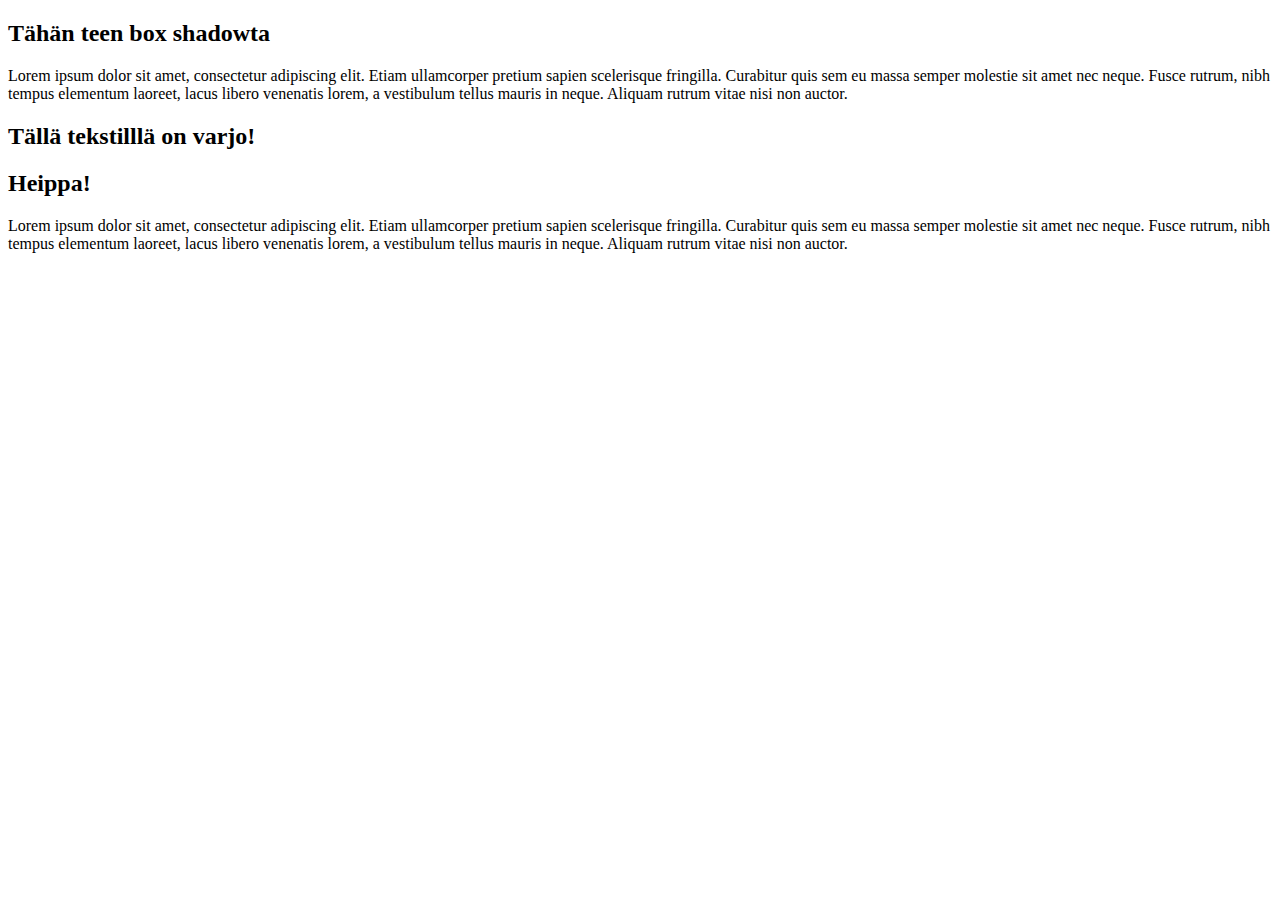
==== advanced.html @ a46b30df "Update advanced.html" ====
<!doctype html>
<html lang="en">
  <head>
    
    <meta charset="utf-8">
    <meta name="viewport" content="width=device-width, initial-scale=1, shrink-to-fit=no">
    <link rel="stylesheet" href="aadvanced_style.css">
    <title>Tehtävä 11</title>
    
  </head>
  <body>
    
<h2>Tähän teen box shadowta</h2>
<div id="box">
  <p>Lorem ipsum dolor sit amet, consectetur adipiscing elit. Etiam ullamcorper pretium sapien scelerisque fringilla. 
    Curabitur quis sem eu massa semper molestie sit amet nec neque. Fusce rutrum, nibh tempus elementum laoreet, lacus libero venenatis lorem, 
    a vestibulum tellus mauris in neque. Aliquam rutrum vitae nisi non auctor. </p>
</div>

<div id="teksti">
  <h2>Tällä tekstilllä on varjo!</h2>
</div>  
    
<div id="tausta">
  <h2>Heippa!</h2>
  <p>Lorem ipsum dolor sit amet, consectetur adipiscing elit. Etiam ullamcorper pretium sapien scelerisque fringilla. 
    Curabitur quis sem eu massa semper molestie sit amet nec neque. Fusce rutrum, nibh tempus elementum laoreet, lacus libero venenatis lorem, 
    a vestibulum tellus mauris in neque. Aliquam rutrum vitae nisi non auctor. 
  </p>
</div>
  
  
  

</body
</html>
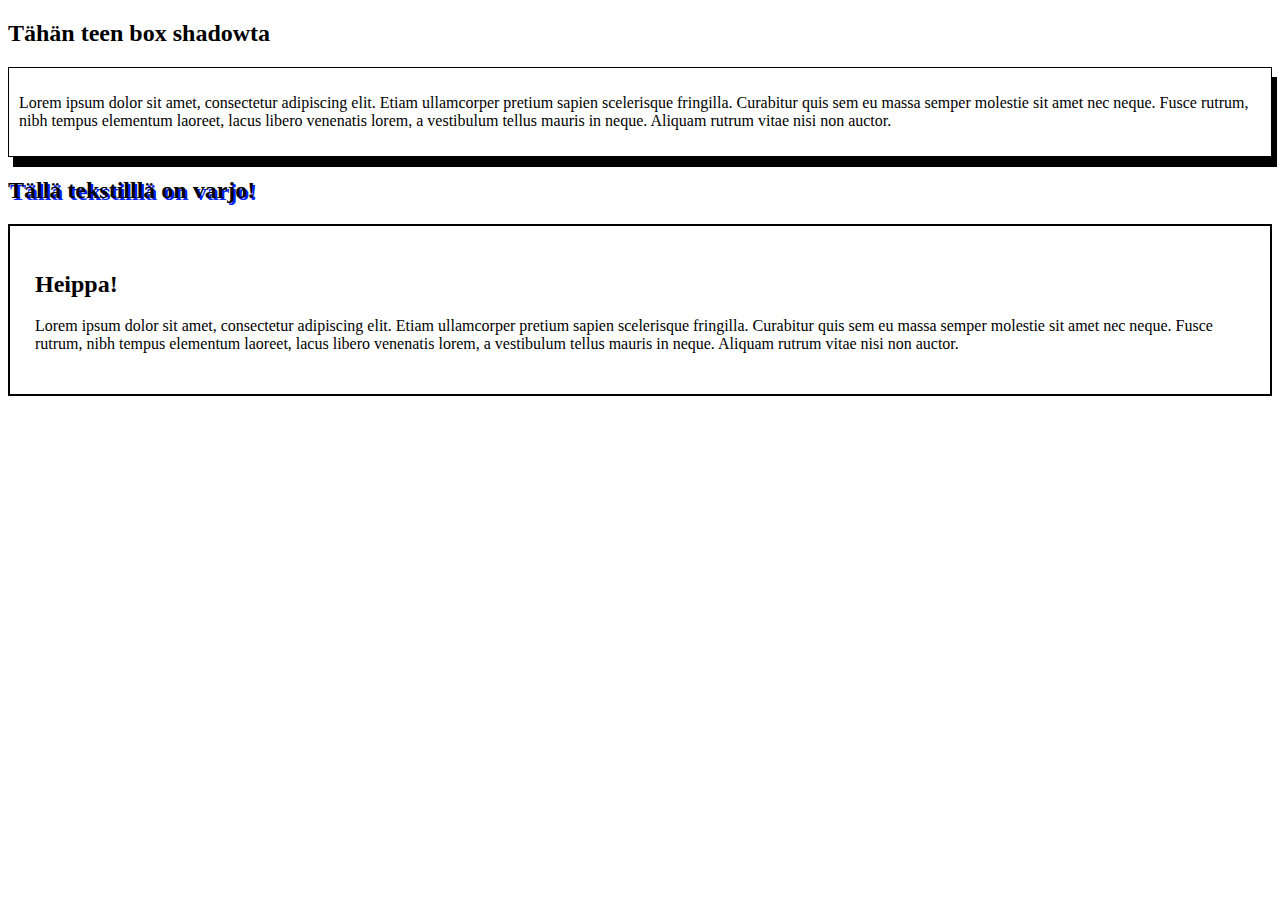
==== commit 79642320: "Update advanced.html" ====
--- a/advanced.html
+++ b/advanced.html
@@ -4,7 +4,7 @@
     
     <meta charset="utf-8">
     <meta name="viewport" content="width=device-width, initial-scale=1, shrink-to-fit=no">
-    <link rel="stylesheet" href="aadvanced_style.css">
+    <link rel="stylesheet" href="advanced_style.css">
     <title>Tehtävä 11</title>
     
   </head>
--- a/advanced_style.css
+++ b/advanced_style.css
@@ -0,0 +1,17 @@
+#box {
+  border: 1px solid;
+  padding: 10px;
+  box-shadow: 5px 10px;
+}
+
+#teksti {
+  text-shadow: 2px 2px #0022ff;
+}
+
+#tausta {
+  border: 2px solid black;
+  padding: 25px;
+  background: IMG_5523.jpg;
+  background-repeat: no-repeat;
+  background-size: cover;
+}
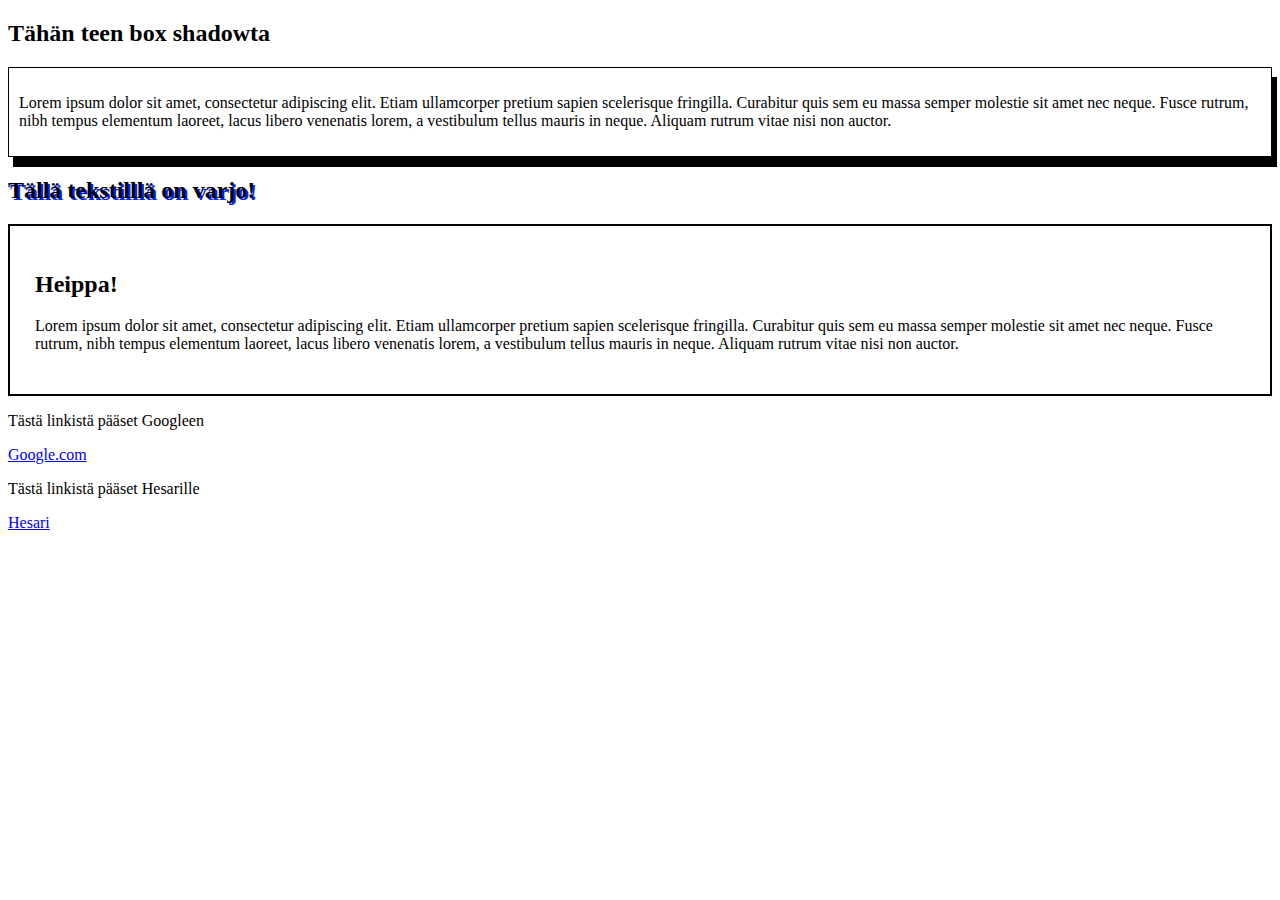
==== commit 35d4b6d6: "Update advanced.html" ====
--- a/advanced.html
+++ b/advanced.html
@@ -29,7 +29,10 @@
   </p>
 </div>
   
-  
+
+  <p>Tästä linkistä pääset Googleen</p> <a href="https://www.google.com" target="_blank">Google.com</a>
+  <p>Tästä linkistä pääset Hesarille</p> <a href="https://www.hs.fi" target="_blank">Hesari</a>
+
   
 
 </body
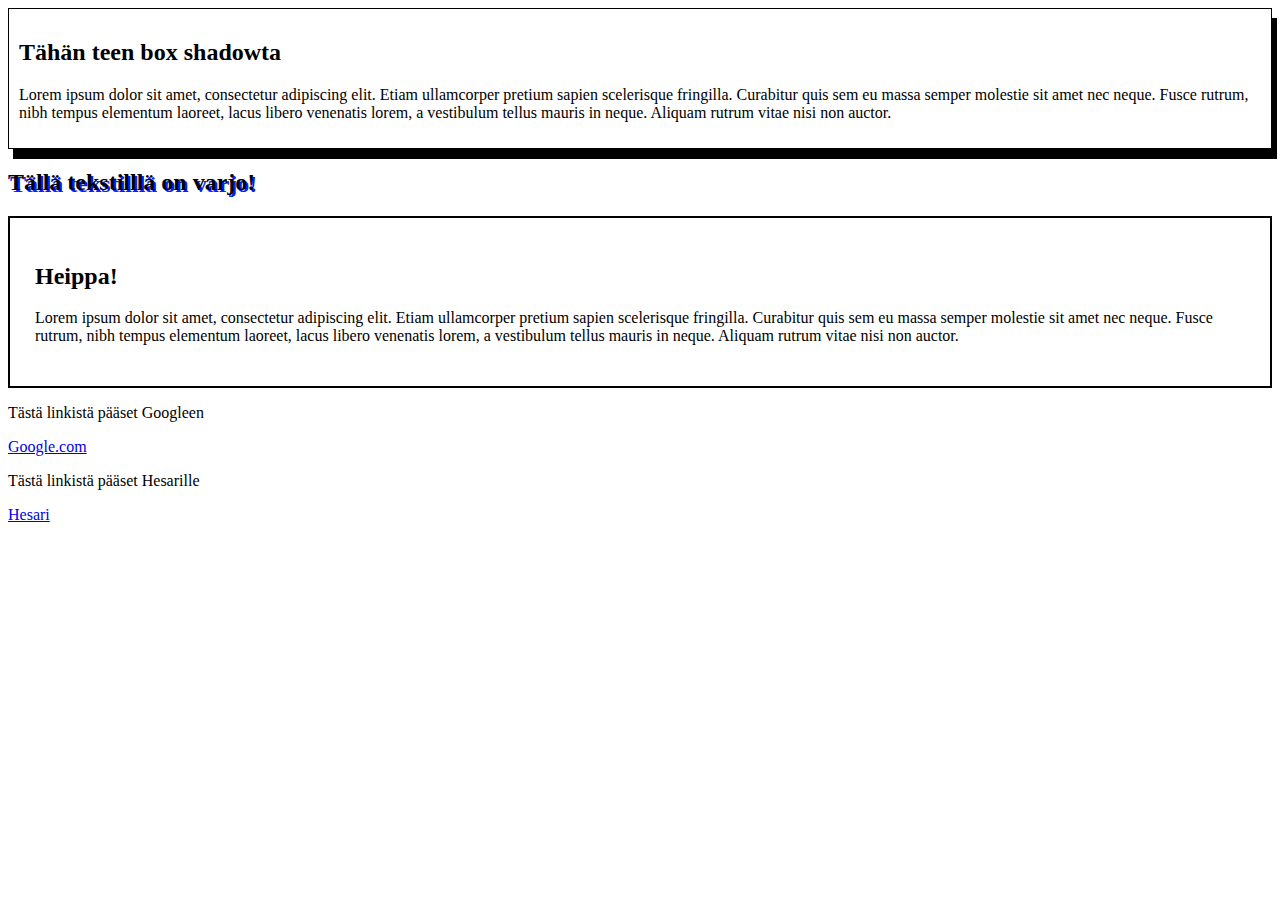
==== commit f02dee95: "Update advanced.html" ====
--- a/advanced.html
+++ b/advanced.html
@@ -10,9 +10,9 @@
   </head>
   <body>
     
-<h2>Tähän teen box shadowta</h2>
 <div id="box">
-  <p>Lorem ipsum dolor sit amet, consectetur adipiscing elit. Etiam ullamcorper pretium sapien scelerisque fringilla. 
+   <h2>Tähän teen box shadowta</h2>
+    <p>Lorem ipsum dolor sit amet, consectetur adipiscing elit. Etiam ullamcorper pretium sapien scelerisque fringilla. 
     Curabitur quis sem eu massa semper molestie sit amet nec neque. Fusce rutrum, nibh tempus elementum laoreet, lacus libero venenatis lorem, 
     a vestibulum tellus mauris in neque. Aliquam rutrum vitae nisi non auctor. </p>
 </div>
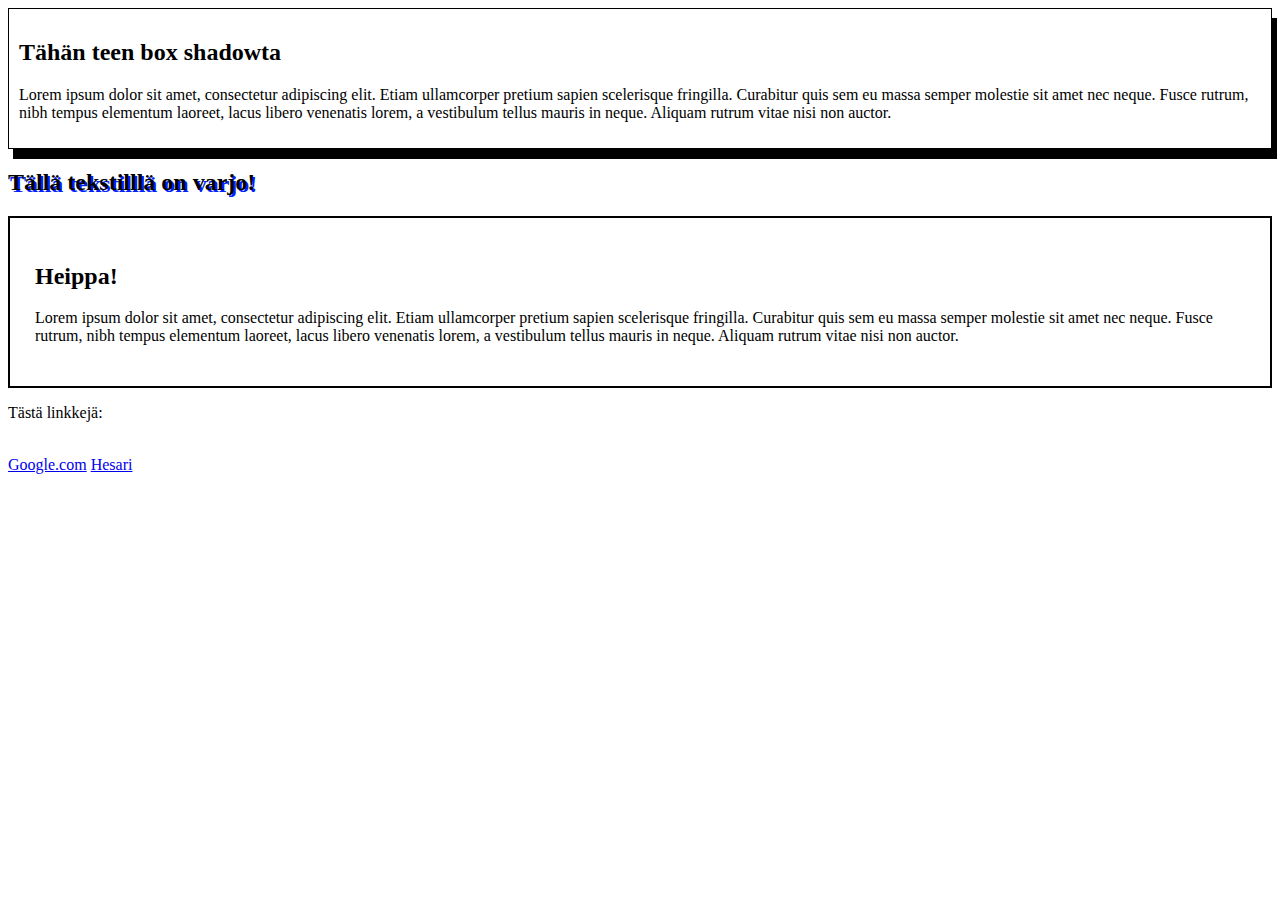
==== commit d85e07b4: "Update advanced.html" ====
--- a/advanced.html
+++ b/advanced.html
@@ -30,8 +30,11 @@
 </div>
   
 
-  <p>Tästä linkistä pääset Googleen</p> <a href="https://www.google.com" target="_blank">Google.com</a>
-  <p>Tästä linkistä pääset Hesarille</p> <a href="https://www.hs.fi" target="_blank">Hesari</a>
+  <p>Tästä linkkejä:</p> <br>
+ <div id="linkit">
+   <a href="https://www.google.com" target="_blank">Google.com</a>
+   <a href="https://www.hs.fi" target="_blank">Hesari</a>
+ </div>
 
   
 
--- a/advanced_style.css
+++ b/advanced_style.css
@@ -11,7 +11,7 @@
 #tausta {
   border: 2px solid black;
   padding: 25px;
-  background: IMG_5523.jpg;
+  background: url (IMG_5523.jpg);
   background-repeat: no-repeat;
   background-size: cover;
 }
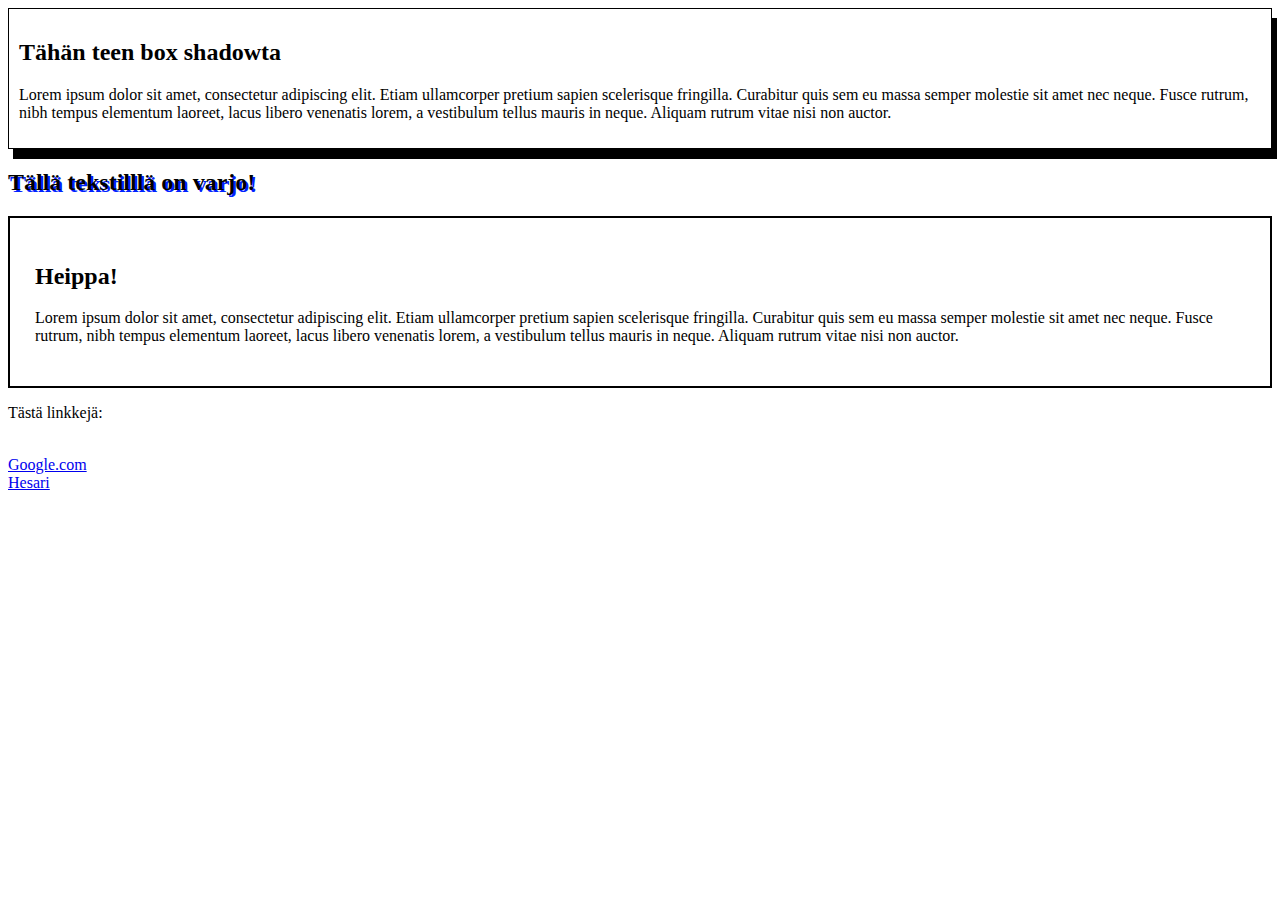
==== commit 536ed14f: "Update advanced.html" ====
--- a/advanced.html
+++ b/advanced.html
@@ -32,7 +32,7 @@
 
   <p>Tästä linkkejä:</p> <br>
  <div id="linkit">
-   <a href="https://www.google.com" target="_blank">Google.com</a>
+   <a href="https://www.google.com" target="_blank">Google.com</a></br>
    <a href="https://www.hs.fi" target="_blank">Hesari</a>
  </div>
 
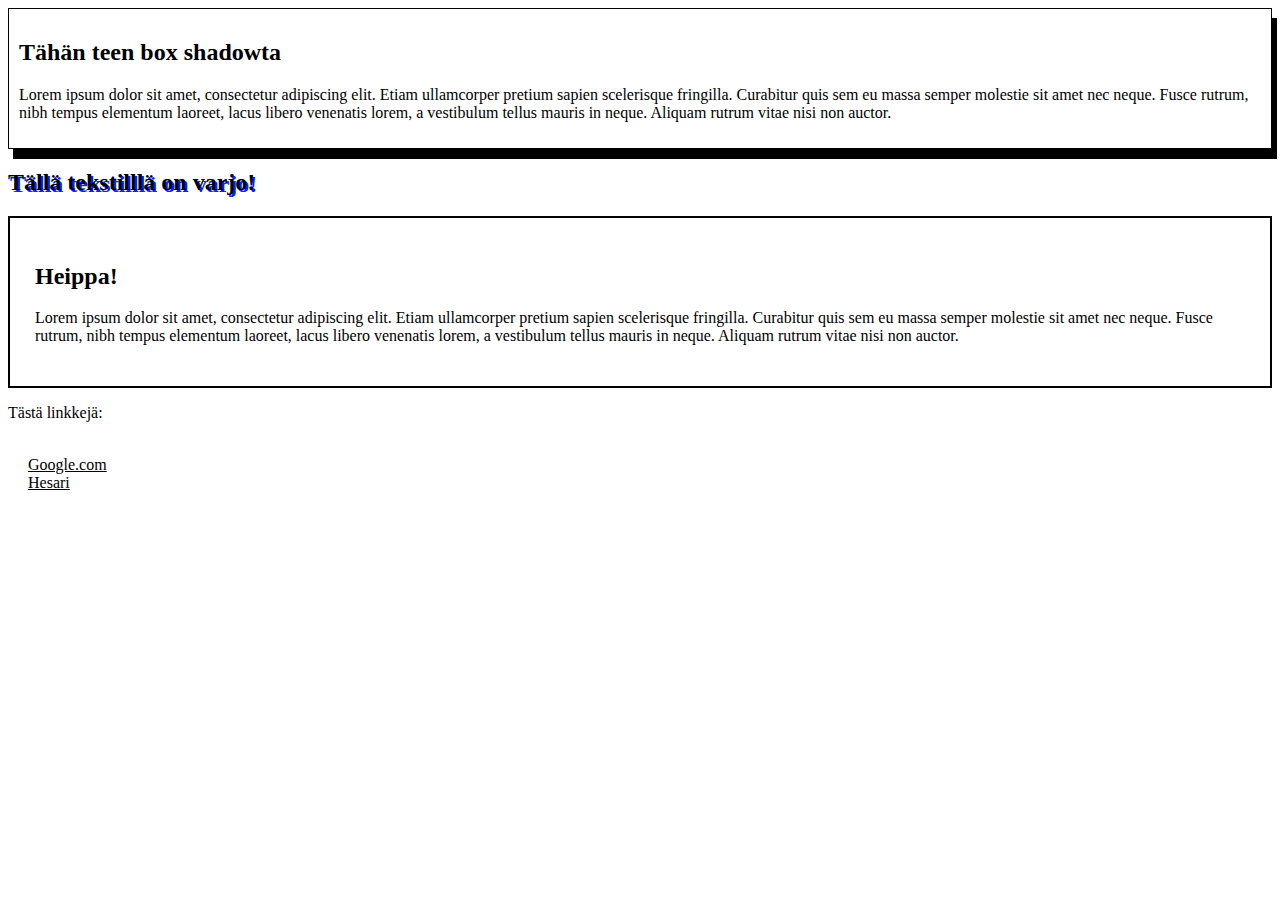
==== commit 47dc101c: "Update advanced.html" ====
--- a/advanced.html
+++ b/advanced.html
@@ -31,10 +31,10 @@
   
 
   <p>Tästä linkkejä:</p> <br>
- <div id="linkit">
+ 
    <a href="https://www.google.com" target="_blank">Google.com</a></br>
    <a href="https://www.hs.fi" target="_blank">Hesari</a>
- </div>
+
 
   
 
--- a/advanced_style.css
+++ b/advanced_style.css
@@ -15,3 +15,14 @@
   background-repeat: no-repeat;
   background-size: cover;
 }
+
+a {
+    color:black;
+  }
+a {
+    margin: 20px;
+    transition: color 1s; 
+    }
+a:hover {
+    color: red;
+    }
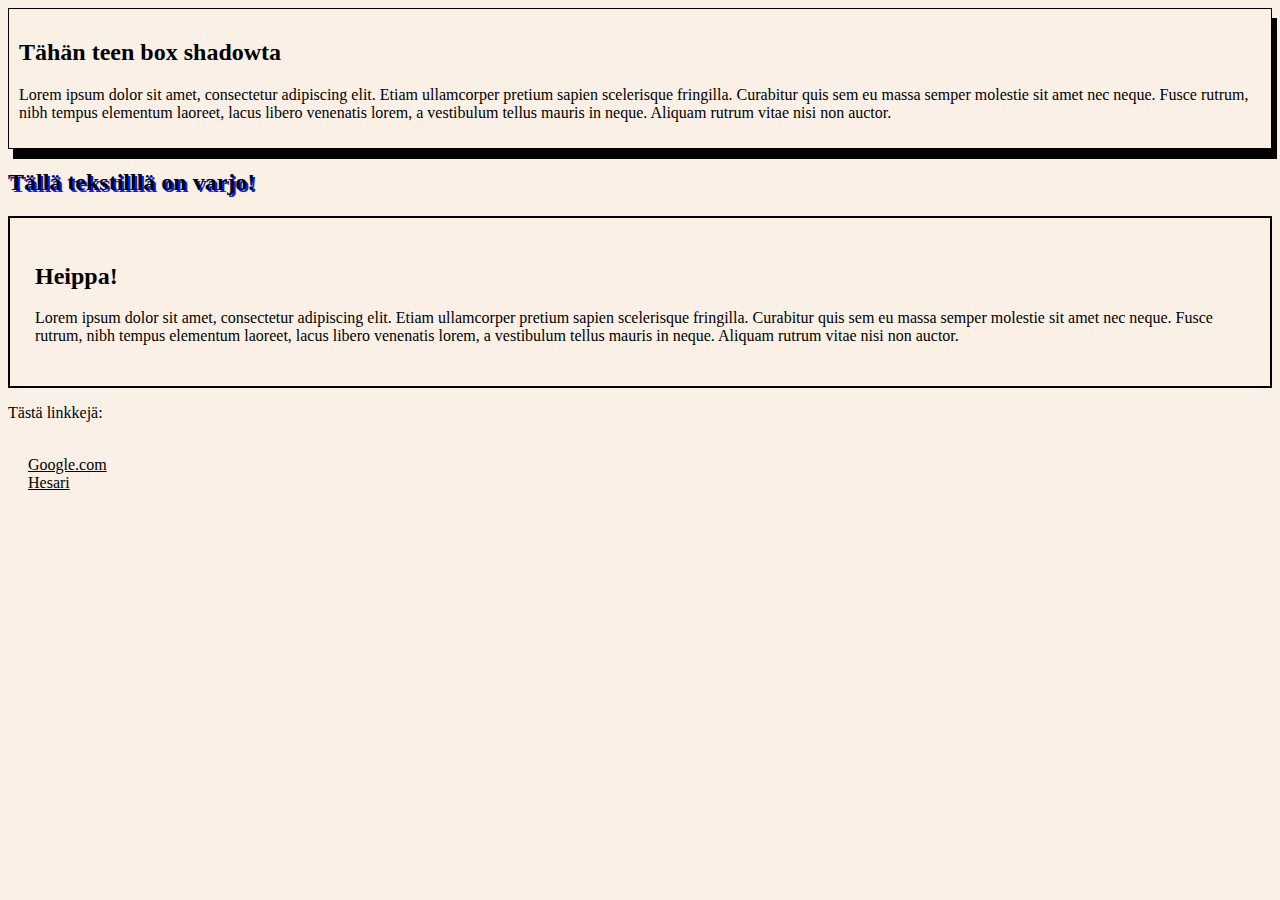
==== commit 412b9734: "Update advanced.html" ====
--- a/advanced.html
+++ b/advanced.html
@@ -32,11 +32,11 @@
 
   <p>Tästä linkkejä:</p> <br>
  
-   <a href="https://www.google.com" target="_blank">Google.com</a></br>
+   <a href="https://www.google.com" target="_blank">Google.com</a><br>
    <a href="https://www.hs.fi" target="_blank">Hesari</a>
 
 
   
 
-</body
+  </body>
 </html>
--- a/advanced_style.css
+++ b/advanced_style.css
@@ -11,7 +11,7 @@
 #tausta {
   border: 2px solid black;
   padding: 25px;
-  background: url (IMG_5523.jpg);
+  background: url(https://cdn.pixabay.com/photo/2015/03/26/10/46/volcanoes-691939_1280.jpg);
   background-repeat: no-repeat;
   background-size: cover;
 }
@@ -25,4 +25,16 @@
     }
 a:hover {
     color: red;
-    }
+}
+
+body {
+  background-color: linen;
+}
+
+
+@media screen and (max-width: 800px) {
+  body {
+    background-color: black;
+    color:white;
+  }
+}
